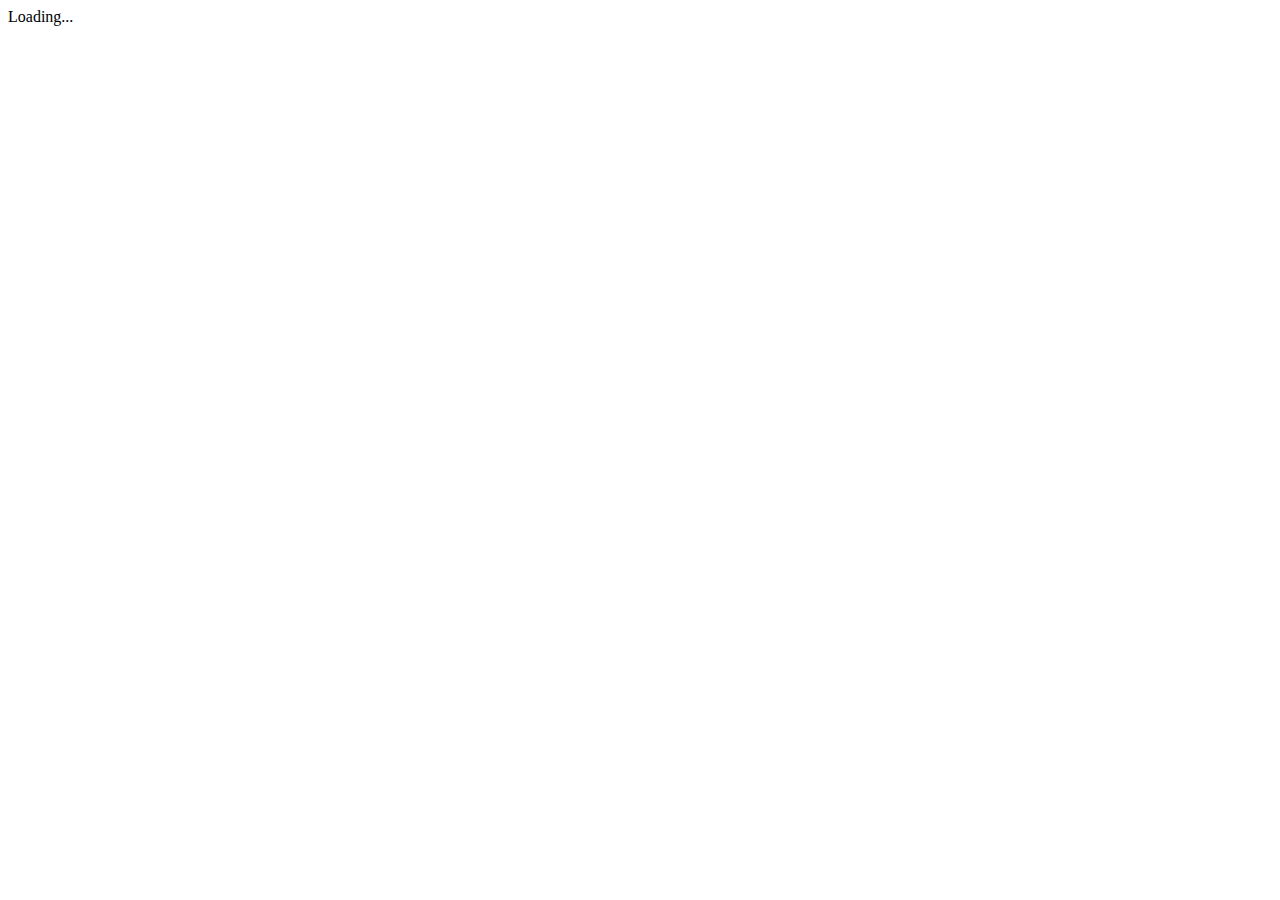
==== index.html @ 3c8e543c "Added core building blocks of angular 2" ====
<!DOCTYPE html>
<html>
  <head>
    <title>Angular 2</title>

    <!-- IE required polyfills, in this exact order -->
    <script src="node_modules/es6-shim/es6-shim.min.js"></script>
    <script src="node_modules/systemjs/dist/system-polyfills.js"></script>
    <script src="node_modules/angular2/bundles/angular2-polyfills.js"></script>
    <script src="node_modules/systemjs/dist/system.src.js"></script>
    <script src="node_modules/rxjs/bundles/Rx.js"></script>
    <script src="node_modules/angular2/bundles/angular2.dev.js"></script>

    <!-- 2. Configure SystemJS -->
    <script>
      System.config({
        packages: {
          app: {
            format: 'register',
            defaultExtension: 'js'
          }
        }
      })
      System.import('app/boot');
    </script>
  </head>

  <!-- 3. Display the application -->
  <body>
    <app>Loading...</app>
  </body>

</html>
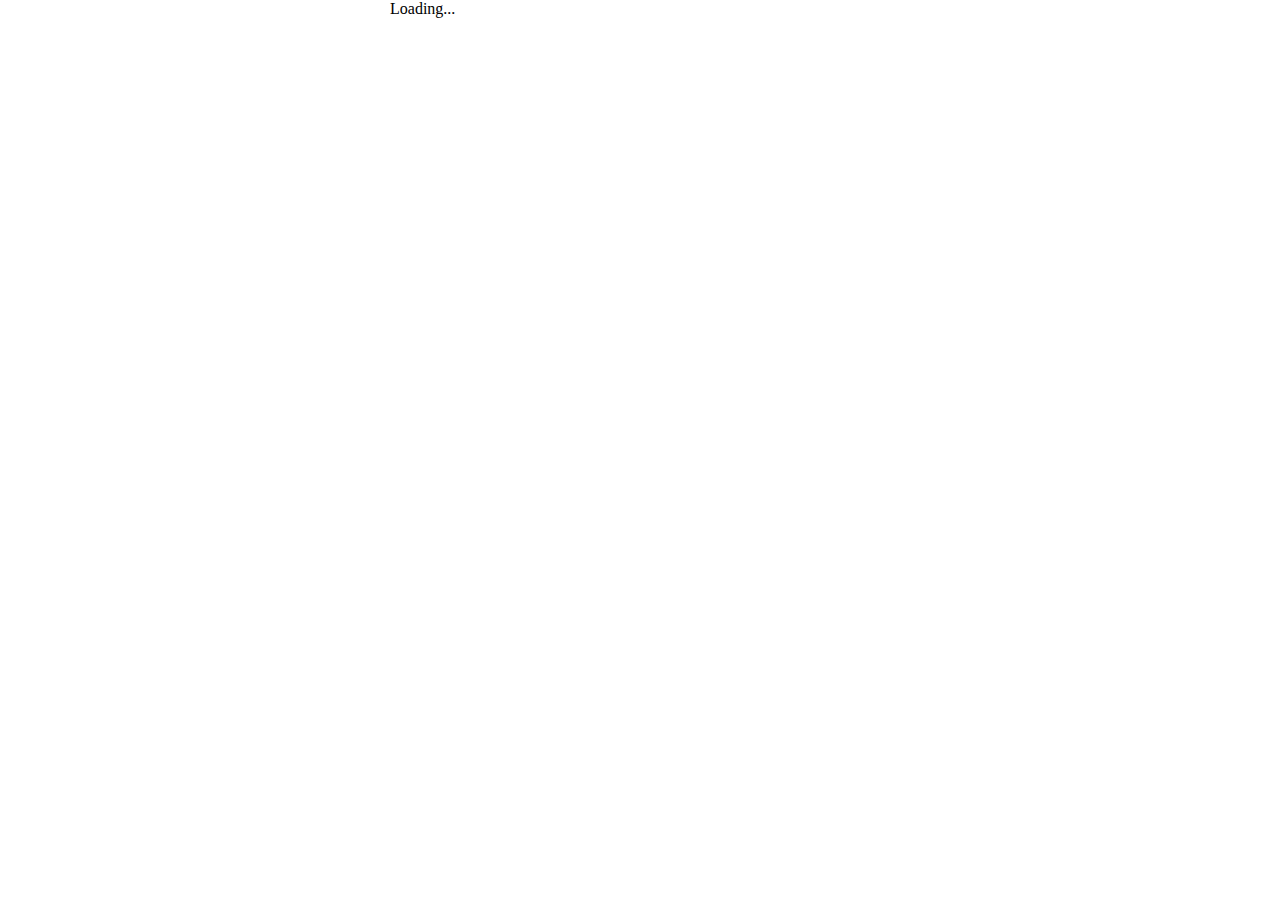
==== commit 10876dce: "Added Create, Read and Delete option in app" ====
--- a/index.html
+++ b/index.html
@@ -10,6 +10,9 @@
     <script src="node_modules/systemjs/dist/system.src.js"></script>
     <script src="node_modules/rxjs/bundles/Rx.js"></script>
     <script src="node_modules/angular2/bundles/angular2.dev.js"></script>
+    <script src="node_modules/angular2/bundles/http.dev.js"></script>
+
+    <link rel="stylesheet" href="/style.css" media="screen" title="no title" charset="utf-8">
 
     <!-- 2. Configure SystemJS -->
     <script>
--- a/style.css
+++ b/style.css
@@ -0,0 +1,63 @@
+body {
+  margin: 0 auto;
+  width: 500px;
+}
+table {
+  width: 100%
+}
+a {
+  font-size: 12px;
+  vertical-align: middle;
+}
+.float-right {
+  float: right;
+}
+.data-item {
+  margin: 0;
+  padding: 0;
+}
+.data-item li {
+  border: 1px solid;
+  list-style-type: none;
+  margin-bottom: 20px;
+  padding: 10px;
+}
+.user-details {
+  background: #bfdce4;
+  border: 1px solid;
+  margin-bottom: 50px;
+  padding: 10px;
+}
+.form-input {
+  background: transparent;
+  border: 0 none;
+  outline: none;
+  padding: 5px;
+  width: 97%;
+}
+.add-user {
+  background: #f1e3f7;
+  border: 1px solid;
+  border-radius: 5px;
+  margin-bottom: 50px;
+  padding: 10px 20px 25px;
+}
+.notification {
+  margin: 0;
+  position: absolute;
+  text-align: center;
+  top: 10px;
+  width: 500px;
+}
+.notification-text {
+  background: #cce2b1;
+  border-radius: 4px;
+  display: inline-block;
+  padding: 10px;
+}
+.error {
+  color: red;
+}
+.success {
+  color: #347308;
+}
